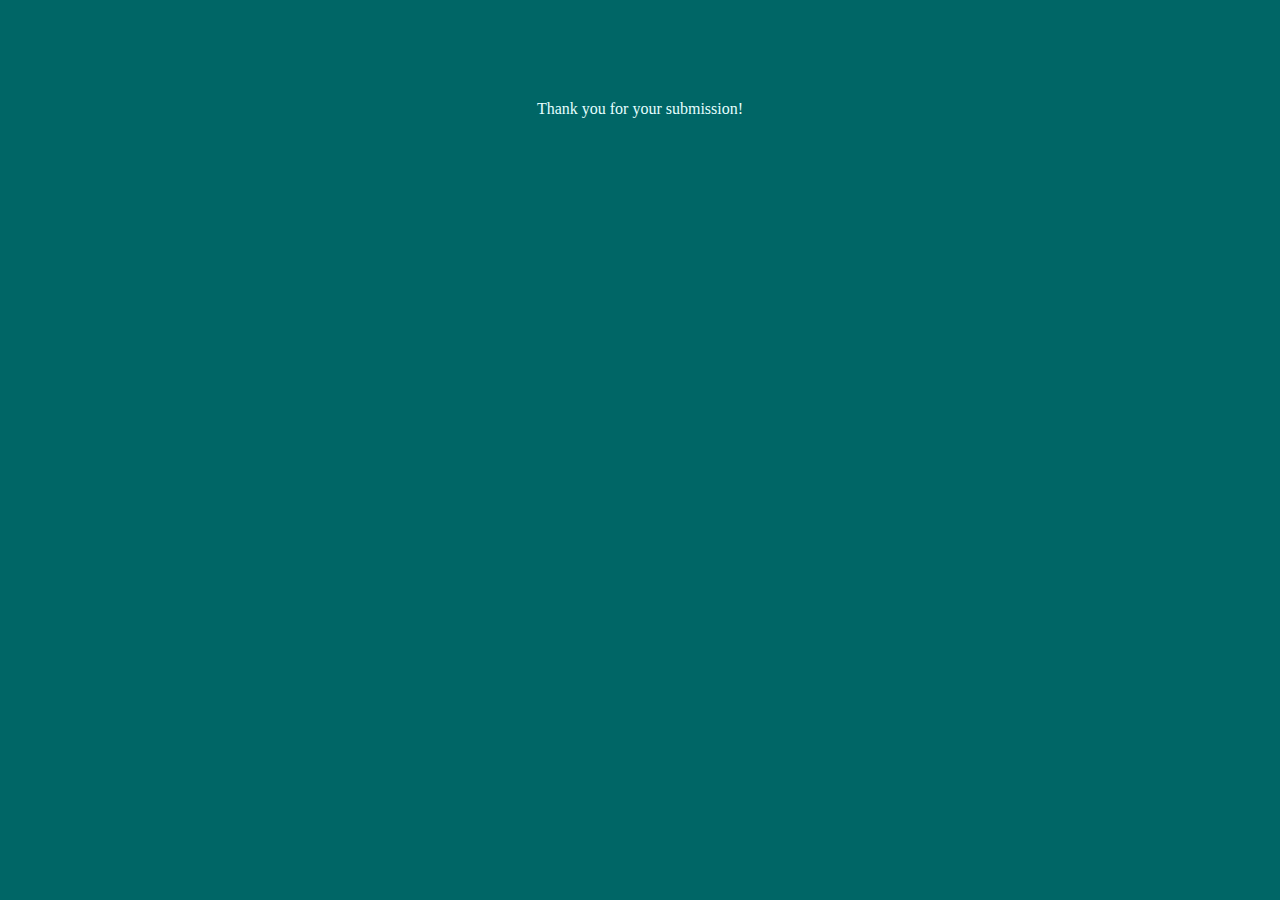
==== templates/success.html @ e33c8f72 "before adding table to download" ====
<!DOCTYPE>
<html lang="en">
    <title>Data Collector App</title>
    <head>
        <link href="..\static\main.css" rel="stylesheet">
    </head>
        <body>
            <div class="container">
                <p>Thank you for your submission!</p>

            </div>
        </body>


</html>
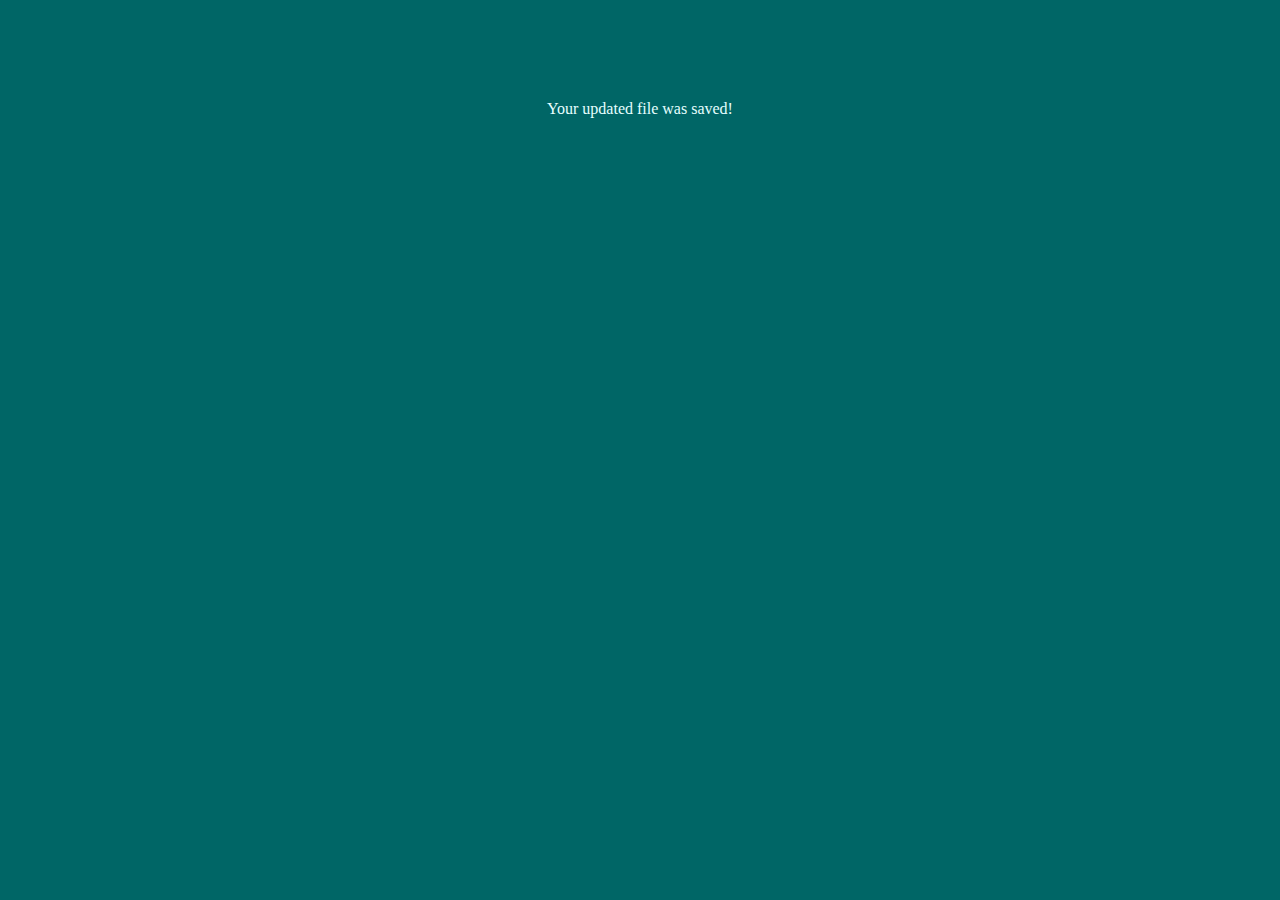
==== commit ed347bb6: "add table" ====
--- a/templates/success.html
+++ b/templates/success.html
@@ -6,7 +6,7 @@
     </head>
         <body>
             <div class="container">
-                <p>Thank you for your submission!</p>
+                <p>Your updated file was saved!</p>
 
             </div>
         </body>
